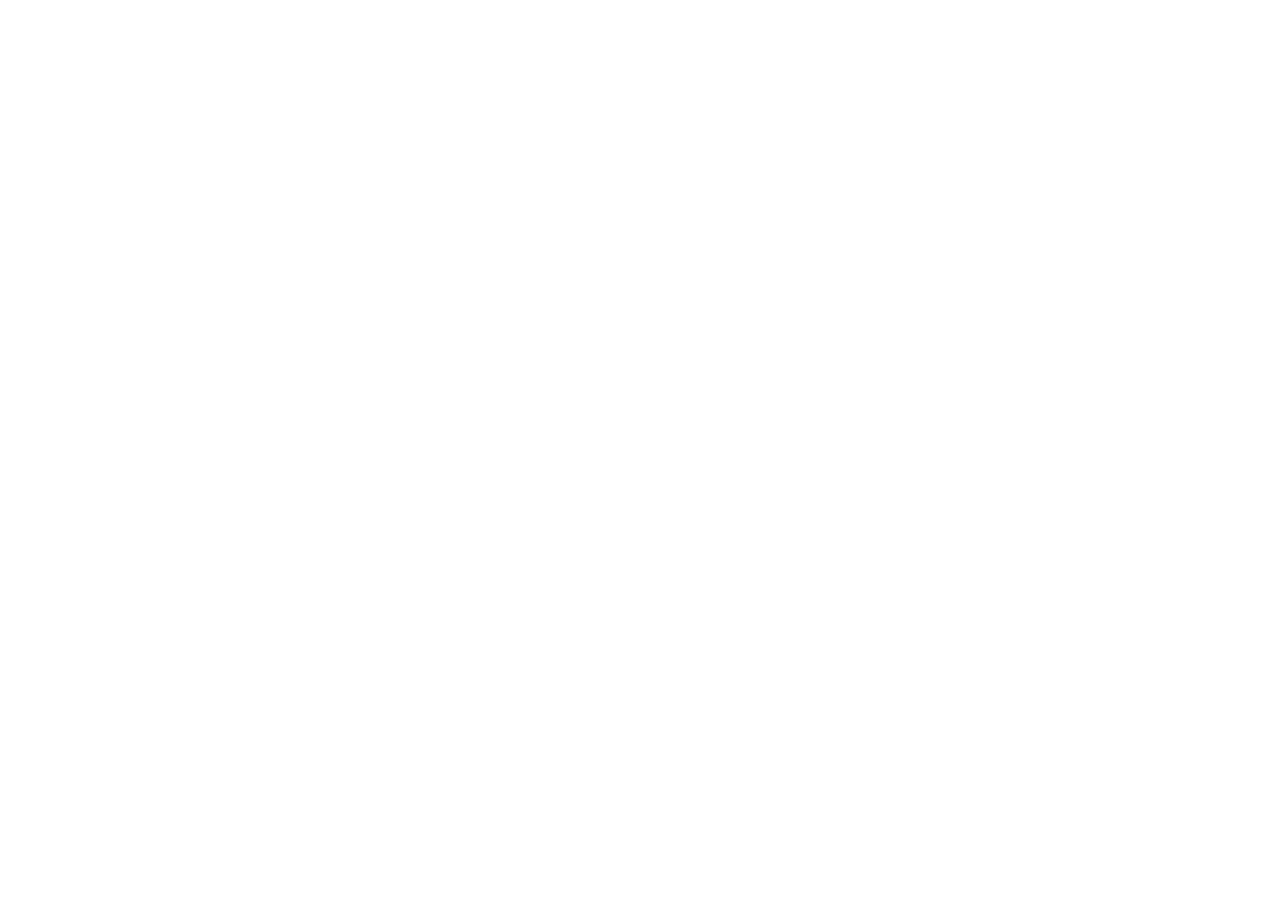
==== main.html @ 97d66e1a "7th november 12:53" ====
<!DOCTYPE html>
<html lang="en">
<head>
    <meta charset="UTF-8">
    <title>Box Office 360</title>
    <link rel="stylesheet" href="stylesheets/style.css"/>
    <script type="text/javascript" src="scripts/script.js"></script>

</head>
<body>

<div id="tab1" class="show">

</div>
<div id="tab2" class="hide">

</div>
</body>


</html>
---- stylesheets/style.css ----
.show {
    display: inline;
}

.hide{

    display: none;
}
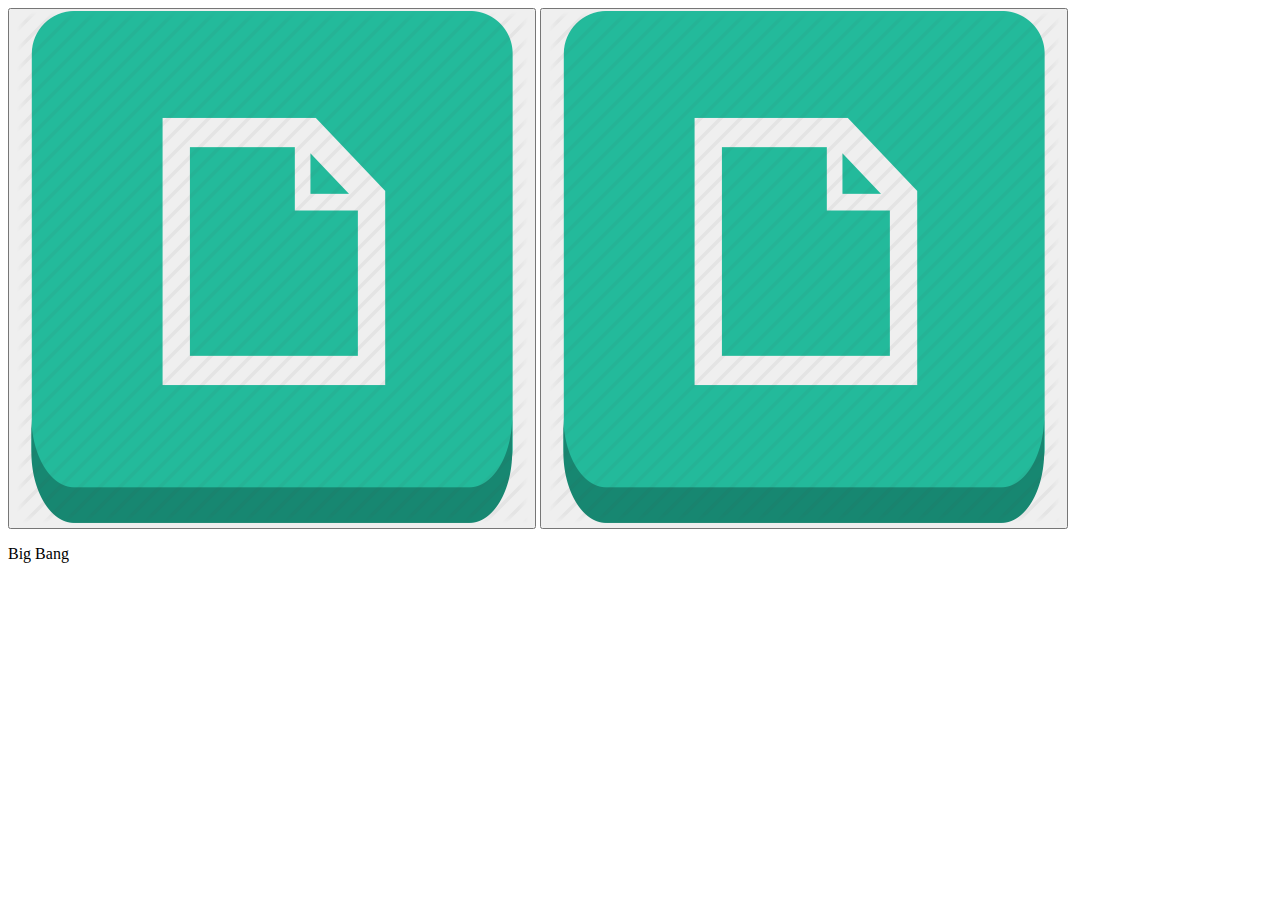
==== commit 153c85ba: "8th november 22:06" ====
--- a/main.html
+++ b/main.html
@@ -3,18 +3,39 @@
 <head>
     <meta charset="UTF-8">
     <title>Box Office 360</title>
+    <script src="https://d3js.org/d3.v4.js"></script>
     <link rel="stylesheet" href="stylesheets/style.css"/>
-    <script type="text/javascript" src="scripts/script.js"></script>
+
 
 </head>
 <body>
 
-<div id="tab1" class="show">
+<button id="tab1" class="mainContainer firstimage">
 
+        <img id="tabclick1" src="figs/tab_icon.png" class="size icons"/>
+
+
+
+
+</button>
+<button id="tab2" class="mainContainer">
+
+        <img id="tabclick2" src="figs/tab_icon.png" class="size icons"/>
+
+
+</button>
+<div id="content1" class="show">
+
+    <p> Big Bang</p>
+    <div id="bigbang"></div>
 </div>
-<div id="tab2" class="hide">
+<div id="content2" class="hide">
+    <p>A bunch of stuff</p>
+    <div id="detailedStats"></div>
+</div>
 
-</div>
+<script type="text/javascript" src="scripts/script.js"></script>
+
 </body>
 
 
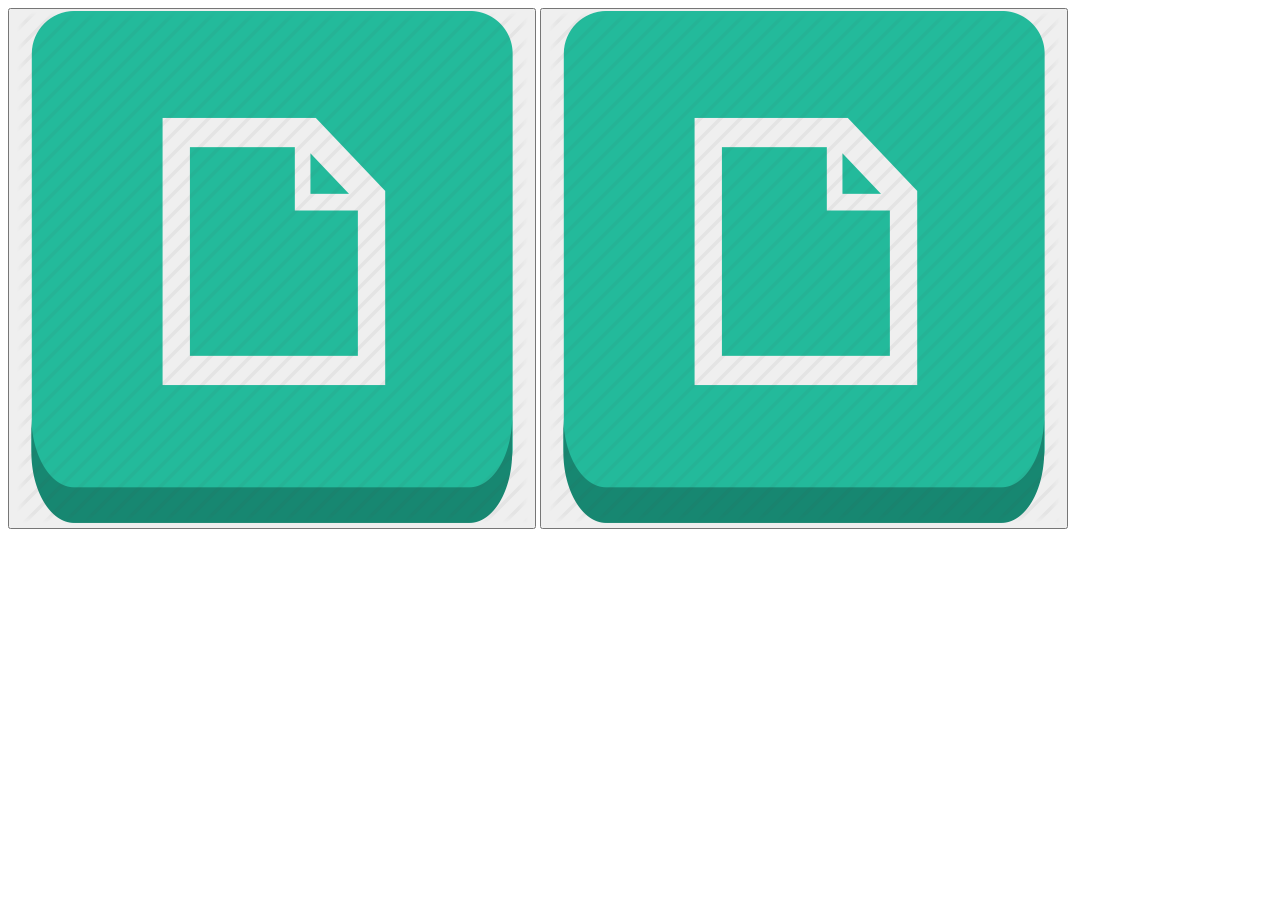
==== commit ec1adecc: "saving changes" ====
--- a/main.html
+++ b/main.html
@@ -14,9 +14,6 @@
 
         <img id="tabclick1" src="figs/tab_icon.png" class="size icons"/>
 
-
-
-
 </button>
 <button id="tab2" class="mainContainer">
 
@@ -26,7 +23,7 @@
 </button>
 <div id="content1" class="show">
 
-    <p> Big Bang</p>
+    <div id = "timeline"></div>
     <div id="bigbang"></div>
 </div>
 <div id="content2" class="hide">
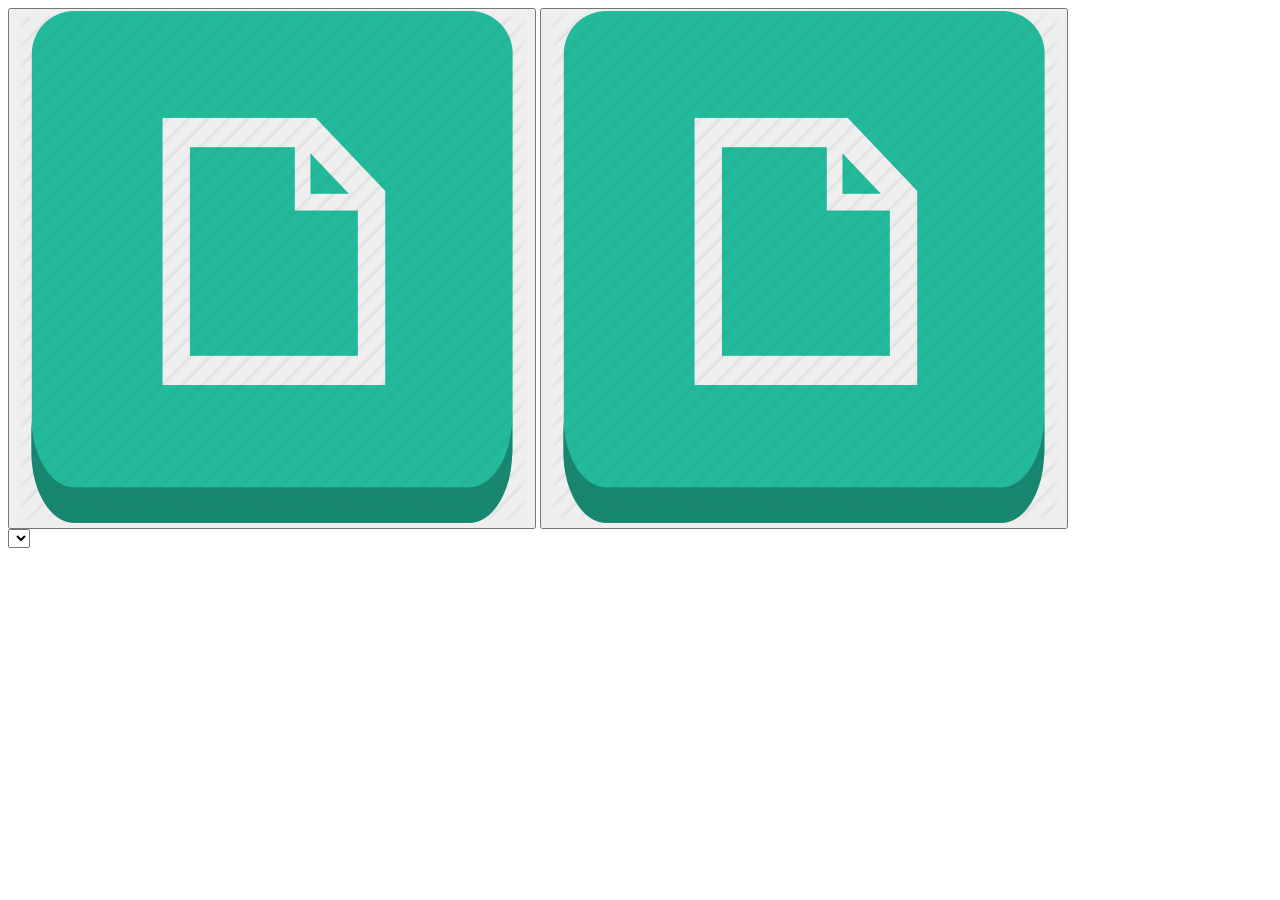
==== commit 2969fdb2: "changed" ====
--- a/main.html
+++ b/main.html
@@ -24,7 +24,12 @@
 <div id="content1" class="show">
 
     <div id = "timeline"></div>
-    <div id="bigbang"></div>
+    <select id="select"></select>
+    <div id="bigbang">
+        <svg id="bigbangsvg">
+            <g id="bigbangg"></g>
+        </svg>
+    </div>
 </div>
 <div id="content2" class="hide">
     <p>A bunch of stuff</p>
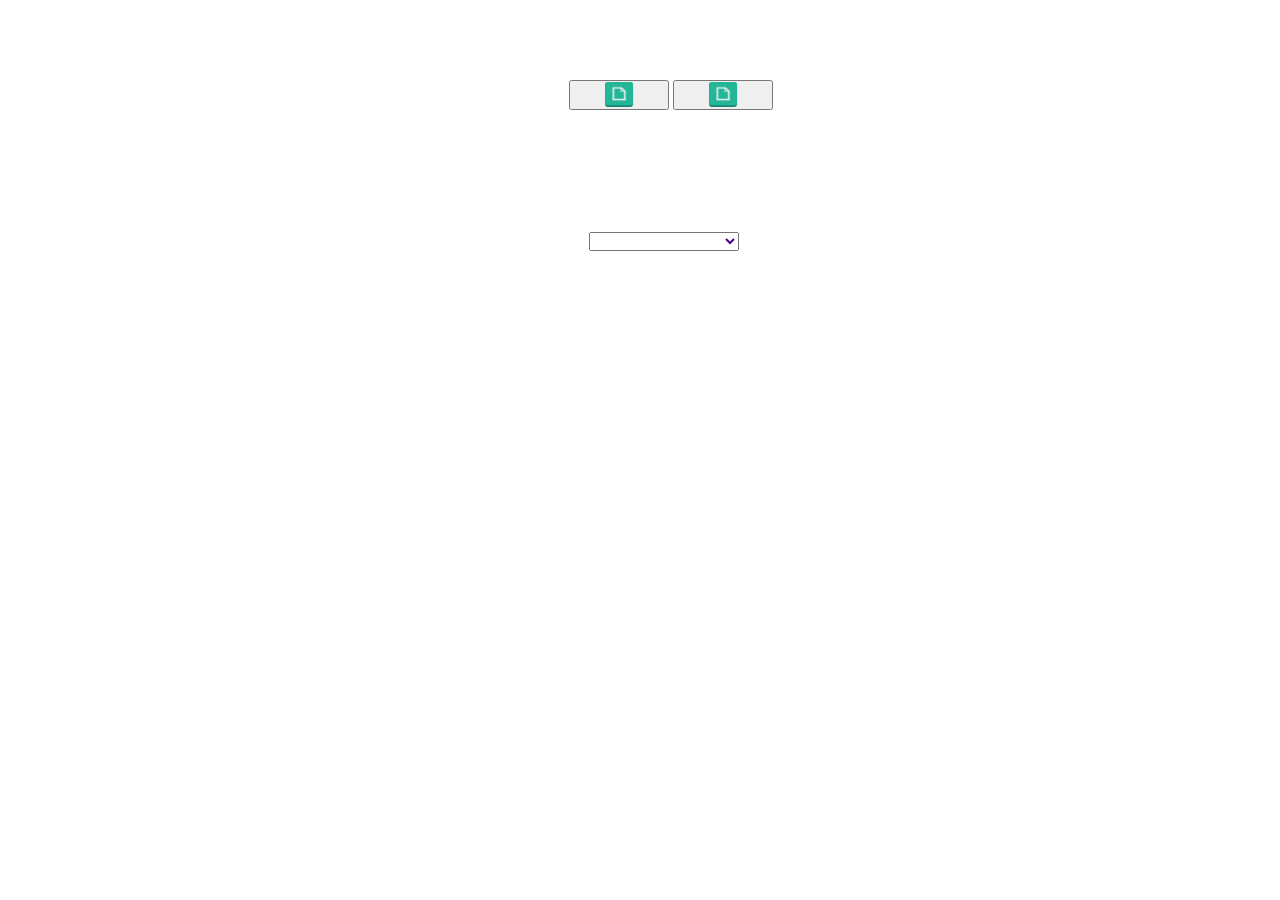
==== commit c453466e: "styling" ====
--- a/main.html
+++ b/main.html
@@ -3,12 +3,26 @@
 <head>
     <meta charset="UTF-8">
     <title>Box Office 360</title>
+    <link rel="stylesheet" href="stylesheets/style.css"/>
+    <link rel="stylesheet" href="css/d3.slider.css"/>
+    <link rel="stylesheet" href="css/peryear.css"/>
     <script src="https://d3js.org/d3.v4.js"></script>
-    <link rel="stylesheet" href="stylesheets/style.css"/>
+    <script src="https://ajax.googleapis.com/ajax/libs/jquery/3.1.1/jquery.min.js"></script>
+
+    <!--script src="scripts/generate_data.js"></script-->
+
+    <script src="scripts/d3.slider.js"></script>
+    <script src="scripts/main.js"></script>
 
 
 </head>
 <body>
+
+<div id="wrapper">
+
+<h1>Hello And Welcome to BoxOffice 360</h1>
+
+
 
 <button id="tab1" class="mainContainer firstimage">
 
@@ -23,8 +37,12 @@
 </button>
 <div id="content1" class="show">
 
+    <h3>Here is the TimeLine of all the movies. Please select a years to view all the movies</h3>
     <div id = "timeline"></div>
-    <select id="select"></select>
+    <h4>Please Select an Actor to view all the Movies He/She has acted in</h4>
+    <select id="select">
+
+    </select>
     <div id="bigbang">
         <svg id="bigbangsvg">
             <g id="bigbangg"></g>
@@ -32,11 +50,50 @@
     </div>
 </div>
 <div id="content2" class="hide">
-    <p>A bunch of stuff</p>
-    <div id="detailedStats"></div>
+    <div id="year-slider"></div>
+
+    <div id="firstDiv">
+        <div id="barChart">
+            <svg id="barChartsvg">
+                <g id="barChartg">
+
+                </g>
+            </svg>
+        </div>
+
+        <div id="details">
+            <div id="movie"></div>
+            <div id="director"></div>
+            <div id="actors"></div>
+            <div id="genre"></div>
+        </div>
+    </div>
+
+
+    <div id="sort-buttons"></div>
+
+    <div id="movie-tiles">
+        <div id="tiles-large">
+            <img class="movie-tile" id="mtile-1" src="img/blank.png">
+            <img class="movie-tile" id="mtile-2" src="img/blank.png">
+            <img class="movie-tile" id="mtile-3" src="img/blank.png">
+            <img class="movie-tile" id="mtile-4" src="img/blank.png">
+        </div>
+        <div id="tiles-small">
+            <img class="movie-tile" id="mtile-5" src="img/blank.png">
+            <img class="movie-tile" id="mtile-6" src="img/blank.png">
+            <img class="movie-tile" id="mtile-7" src="img/blank.png">
+            <img class="movie-tile" id="mtile-8" src="img/blank.png">
+            <img class="movie-tile" id="mtile-9" src="img/blank.png">
+            <img class="movie-tile" id="mtile-10" src="img/blank.png">
+        </div>
+        </div>
+
+    </div>
+
 </div>
 
-<script type="text/javascript" src="scripts/script.js"></script>
+<script type="text/javascript" src="scripts/treescript.js"></script>
 
 </body>
 
--- a/stylesheets/style.css
+++ b/stylesheets/style.css
@@ -1,3 +1,4 @@
+
 .show {
     display: inline;
 }
@@ -5,4 +6,118 @@
 .hide{
 
     display: none;
-}+}
+
+.icons {
+
+    border: #838383;
+
+
+}
+
+.mainContainer{
+
+    display: inline-block;
+    height: 30px;
+    width: 100px;
+    padding: 0px;
+    outline: none;
+
+}
+
+.firstimage{
+
+    margin-left: 43%;
+}
+
+.size{
+
+    height: 25px;
+    width: 30px;
+}
+
+.node circle {
+    stroke: #000;
+    stroke-width: 2px;
+}
+
+html {
+    
+    background-image: url("../img/light-green-website-plain-background-for-website-560540430.jpg");
+    background-size:cover;
+
+}
+
+p {
+
+    color: white;
+}
+
+.node {
+    stroke: #000;
+    stroke-width: 2px;
+}
+
+.actor {
+
+    fill: firebrick;
+    stroke: #000;
+    stroke-width: 2px;
+}
+
+.node:hover {
+
+    stroke:green;
+    stroke-width: 5px;
+}
+
+line {
+    stroke: #000;
+    stroke-width: 2px;
+}
+
+.link {
+    stroke: #000;
+    stroke-width: 2px;
+}
+
+
+#wrapper{
+
+    margin-left: 10%;
+    margin-right: 10%;
+}
+
+#content1 div, select{
+
+    margin-top : 20px;
+    margin-left: 20px;
+}
+
+h3,h1,h2,h4,h5 {
+
+    color: #fff;
+    text-align: center;
+}
+
+div.tooltip {
+    position: absolute;
+    text-align: center;
+    width: auto;
+    height: auto ;
+    padding: 2px;
+    font: 12px comic sans;
+    background: steelblue;
+    border: 0px;
+
+    pointer-events: none;
+}
+
+#content1 select {
+
+    margin-left:45% ;
+    width: 150px;
+    color: indigo;
+}
+
+
--- a/css/d3.slider.css
+++ b/css/d3.slider.css
@@ -0,0 +1,87 @@
+/*
+Inspired from http://sujeetsr.github.io/d3.slider/stylesheets/d3.slider.css
+*/
+
+.d3slider {
+    z-index: 2;
+    height: 100%;
+    background: none;
+}
+
+.d3slider-rect-range {
+    fill: #777;
+    stroke: none;
+}
+
+.d3slider-rect-value {
+    fill: none;
+    stroke: none;
+}
+
+.d3slider-axis {
+    position: relative;
+    z-index: 1;
+    cursor: pointer;
+}
+
+.d3slider-axis path {
+    display: none;
+    fill: none;
+    stroke: #000;
+    shape-rendering: crispEdges;
+}
+
+.d3slider-axis line {
+    fill: none;
+    stroke: #000;
+    shape-rendering: crispEdges;
+}
+
+.d3slider text {
+    font: 10px sans-serif;
+}
+
+.tick.minor text {
+    display: none;
+}
+
+.tick line {
+    stroke-width: 1;
+}
+
+.tick.minor line {
+    stroke-width: 1;
+    stroke: #bbb;
+}
+
+.dragger rect {
+    fill: #71ACE3;
+    stroke: none;
+    z-index: 3;
+}
+
+.dragger line {
+    stroke: #aa0000;
+    fill: none;
+}
+
+.dragger-outer {
+    fill: #fff;
+    stroke: #000;
+}
+
+.dragger-inner {
+    fill: #B30424;
+    stroke: none;
+}
+
+.min-marker line {
+    stroke: #aa0000;
+    fill: none;
+}
+
+.overlay {
+    fill: none;
+    pointer-events: all;
+    z-index: 1;
+}--- a/css/peryear.css
+++ b/css/peryear.css
@@ -0,0 +1,114 @@
+#movie-tiles img {
+    width:250px;
+    height:250px;
+    background: url(../img/loading.gif) 50% no-repeat;
+    border: 1px solid black;
+    border-radius: 5px;
+
+}
+
+img {
+    width:250px;
+    height:250px;
+}
+
+#barChart {
+
+    float: left;
+    display: inline-block;
+    width: 650px;
+    height: 450px;
+    margin-top: 10px;
+    border: 1.5px solid;
+}
+
+#year-slider {
+
+
+    width: 1200px;
+    color: #fff;
+
+}
+
+
+.mtile-large {
+    width:250px;
+    height:250px;
+    background: url(../img/loading.gif) 50% no-repeat;
+    border: 1px solid black;
+    border-radius: 5px;
+    margin-bottom: auto;
+}
+
+
+.mtile-small {
+    width:125px;
+    height:125px;
+    background: url(../img/loading.gif) 50% no-repeat;
+    border: 1px solid black;
+    border-radius: 5px;
+    margin-bottom: auto;
+}
+
+button {
+    width: 250px;
+    height: 50px;
+}
+
+#movie-tile span{
+    text-align:center;
+    display:block;
+    height: 450px;
+    border: 1.5px solid;
+}
+
+.bars {
+
+    fill: #B30424;
+}
+
+#movie-tiles {
+
+
+    margin-top: 20px;
+}
+
+#firstDiv{
+
+    height: auto;
+}
+#details {
+
+    display: inline-block;
+    width: 450px;
+    height: 450px;
+    margin-left: 10px;
+
+    border: 1.5px solid;
+    margin-top: 10px;
+
+}
+
+#firstDiv{
+
+
+    height: 450px;
+
+}
+
+#details div{
+
+    margin-top: 10px;
+    color: steelblue;
+    font-family: "Comic Sans MS";
+}
+
+#sort-buttons {
+
+    margin-top: 20px;
+}
+
+#content2 > div {
+
+    margin-top: 20px;
+}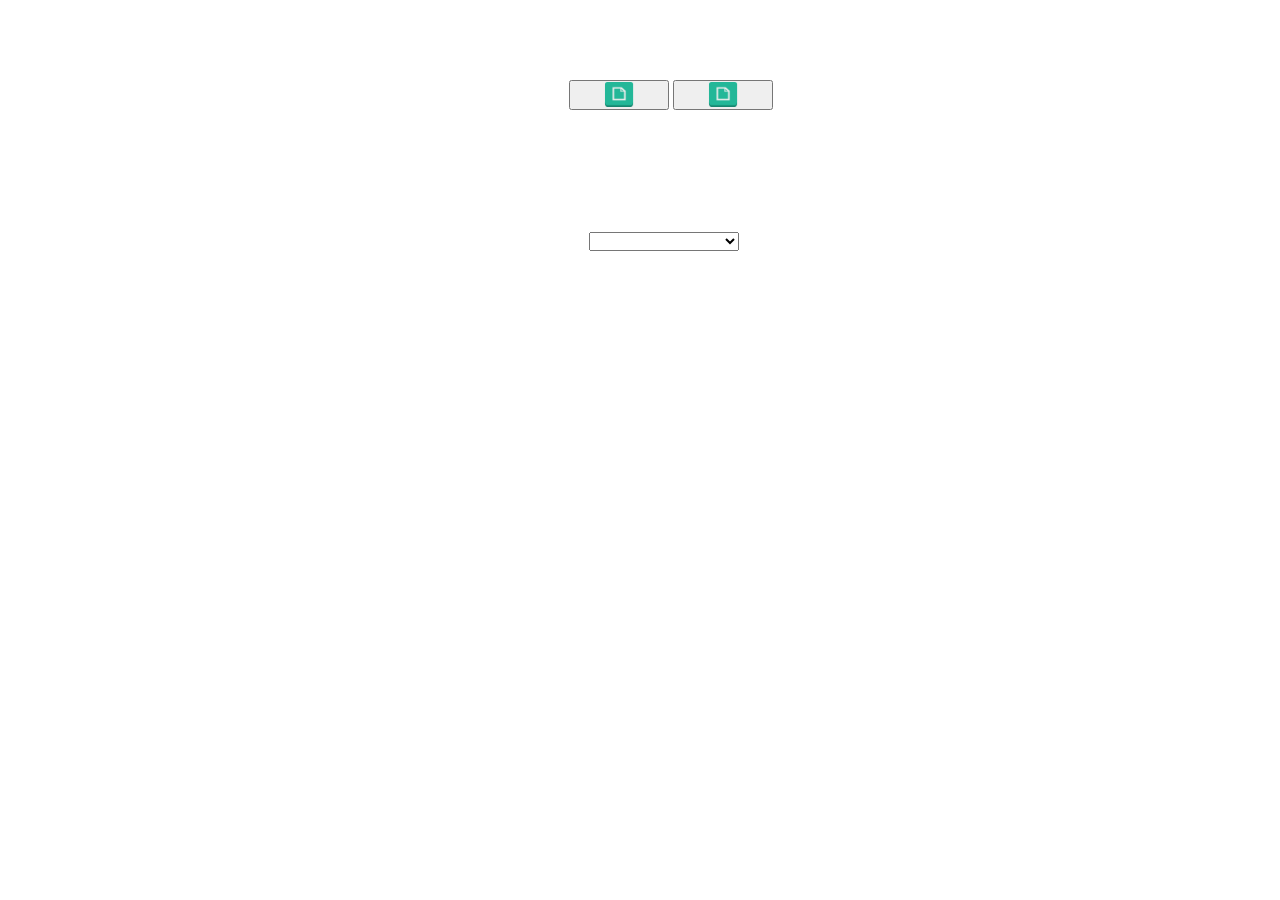
==== commit 30857e93: "final_code" ====
--- a/main.html
+++ b/main.html
@@ -3,7 +3,7 @@
 <head>
     <meta charset="UTF-8">
     <title>Box Office 360</title>
-    <link rel="stylesheet" href="stylesheets/style.css"/>
+    <link rel="stylesheet" href="css/style.css"/>
     <link rel="stylesheet" href="css/d3.slider.css"/>
     <link rel="stylesheet" href="css/peryear.css"/>
     <script src="https://d3js.org/d3.v4.js"></script>
@@ -53,19 +53,26 @@
     <div id="year-slider"></div>
 
     <div id="firstDiv">
+
         <div id="barChart">
-            <svg id="barChartsvg">
+            <Strong>Top 5 Highest Grossing Movies of the Year</Strong>
+             <svg id="barChartsvg">
                 <g id="barChartg">
 
                 </g>
+                 <g id="xAxis"></g>
             </svg>
         </div>
 
+
         <div id="details">
+
+            <Strong>Details: </Strong>
             <div id="movie"></div>
             <div id="director"></div>
             <div id="actors"></div>
             <div id="genre"></div>
+            <div id="budget"></div>
         </div>
     </div>
 
@@ -74,18 +81,18 @@
 
     <div id="movie-tiles">
         <div id="tiles-large">
-            <img class="movie-tile" id="mtile-1" src="img/blank.png">
-            <img class="movie-tile" id="mtile-2" src="img/blank.png">
-            <img class="movie-tile" id="mtile-3" src="img/blank.png">
-            <img class="movie-tile" id="mtile-4" src="img/blank.png">
+            <img class="movie-tile mtile-large" id="mtile-1" src="img/blank.png">
+            <img class="movie-tile mtile-large" id="mtile-2" src="img/blank.png">
+            <img class="movie-tile mtile-large" id="mtile-3" src="img/blank.png">
+            <img class="movie-tile mtile-large" id="mtile-4" src="img/blank.png">
         </div>
         <div id="tiles-small">
-            <img class="movie-tile" id="mtile-5" src="img/blank.png">
-            <img class="movie-tile" id="mtile-6" src="img/blank.png">
-            <img class="movie-tile" id="mtile-7" src="img/blank.png">
-            <img class="movie-tile" id="mtile-8" src="img/blank.png">
-            <img class="movie-tile" id="mtile-9" src="img/blank.png">
-            <img class="movie-tile" id="mtile-10" src="img/blank.png">
+            <img class="movie-tile mtile-small" id="mtile-5" src="img/blank.png">
+            <img class="movie-tile mtile-small" id="mtile-6" src="img/blank.png">
+            <img class="movie-tile mtile-small" id="mtile-7" src="img/blank.png">
+            <img class="movie-tile mtile-small" id="mtile-8" src="img/blank.png">
+            <img class="movie-tile mtile-small" id="mtile-9" src="img/blank.png">
+            <img class="movie-tile mtile-small" id="mtile-10" src="img/blank.png">
         </div>
         </div>
 
--- a/css/style.css
+++ b/css/style.css
@@ -0,0 +1,128 @@
+
+.show {
+    display: inline;
+}
+
+.hide{
+
+    display: none;
+}
+
+.icons {
+
+    border: #838383;
+
+
+}
+
+rect {
+
+    fill: teal;
+}
+
+.mainContainer{
+
+    display: inline-block;
+    height: 30px;
+    width: 100px;
+    padding: 0px;
+    outline: none;
+
+}
+
+.firstimage{
+
+    margin-left: 43%;
+}
+
+.size{
+
+    height: 25px;
+    width: 30px;
+}
+
+.node circle {
+    stroke: #000;
+    stroke-width: 2px;
+}
+
+html {
+    
+    background-image: url("../img/light-green-website-plain-background-for-website-560540430.jpg");
+    background-size:cover;
+
+}
+
+p {
+
+    color: white;
+}
+
+.node {
+    stroke: #000;
+    stroke-width: 2px;
+}
+
+.actor {
+
+    fill: firebrick;
+    stroke: #000;
+    stroke-width: 2px;
+}
+
+.node:hover {
+
+    stroke:green;
+    stroke-width: 5px;
+}
+
+line {
+    stroke: #000;
+    stroke-width: 2px;
+}
+
+.link {
+    stroke: #000;
+    stroke-width: 2px;
+}
+
+
+#wrapper{
+
+    margin-left: 10%;
+    margin-right: 10%;
+}
+
+#content1 div, select{
+
+    margin-top : 20px;
+    margin-left: 20px;
+}
+
+h3,h1,h2,h4,h5 {
+
+    color: #fff;
+    text-align: center;
+}
+
+
+div.tooltip {
+    position: absolute;
+    text-align: center;
+    width: auto;
+    height: auto ;
+    padding: 2px;
+    font: 12px comic sans;
+    background: teal;
+    border: 0px;
+
+    pointer-events: none;
+}
+
+#content1 select {
+
+    margin-left:45% ;
+    width: 150px;
+}
+
+
--- a/css/d3.slider.css
+++ b/css/d3.slider.css
@@ -39,6 +39,7 @@
 
 .d3slider text {
     font: 10px sans-serif;
+    color: #fff;
 }
 
 .tick.minor text {
@@ -64,6 +65,10 @@
     stroke: #aa0000;
     fill: none;
 }
+.dragger text {
+
+    fill: #fff;
+}
 
 .dragger-outer {
     fill: #fff;
--- a/css/peryear.css
+++ b/css/peryear.css
@@ -1,7 +1,5 @@
 #movie-tiles img {
-    width:250px;
-    height:250px;
-    background: url(../img/loading.gif) 50% no-repeat;
+    background: url(../img/blank.png) 50% no-repeat;
     border: 1px solid black;
     border-radius: 5px;
 
@@ -22,19 +20,45 @@
     border: 1.5px solid;
 }
 
+.axis path,
+.axis line {
+    stroke: #fff;
+    fill: #fff;
+    stroke-width: 1px;
+}
+.axis text {
+    font-family: serif;
+    font-size: 14px;
+}
+
+#barChartsvg {
+
+    width: 650px;
+    height: 450px;
+}
+
+Strong {
+
+    color: teal;
+}
+
 #year-slider {
 
 
     width: 1200px;
-    color: #fff;
 
+}
+
+.tick text{
+
+    fill: #fff;
 }
 
 
 .mtile-large {
     width:250px;
     height:250px;
-    background: url(../img/loading.gif) 50% no-repeat;
+    background: url(../img/blank.png) 50% no-repeat;
     border: 1px solid black;
     border-radius: 5px;
     margin-bottom: auto;
@@ -42,9 +66,9 @@
 
 
 .mtile-small {
-    width:125px;
+    width:165px;
     height:125px;
-    background: url(../img/loading.gif) 50% no-repeat;
+    background: url(../img/blank.png) 50% no-repeat;
     border: 1px solid black;
     border-radius: 5px;
     margin-bottom: auto;
@@ -64,7 +88,7 @@
 
 .bars {
 
-    fill: #B30424;
+    fill: teal;
 }
 
 #movie-tiles {
@@ -99,7 +123,8 @@
 #details div{
 
     margin-top: 10px;
-    color: steelblue;
+    color: teal;
+    font-weight: bold;
     font-family: "Comic Sans MS";
 }
 
